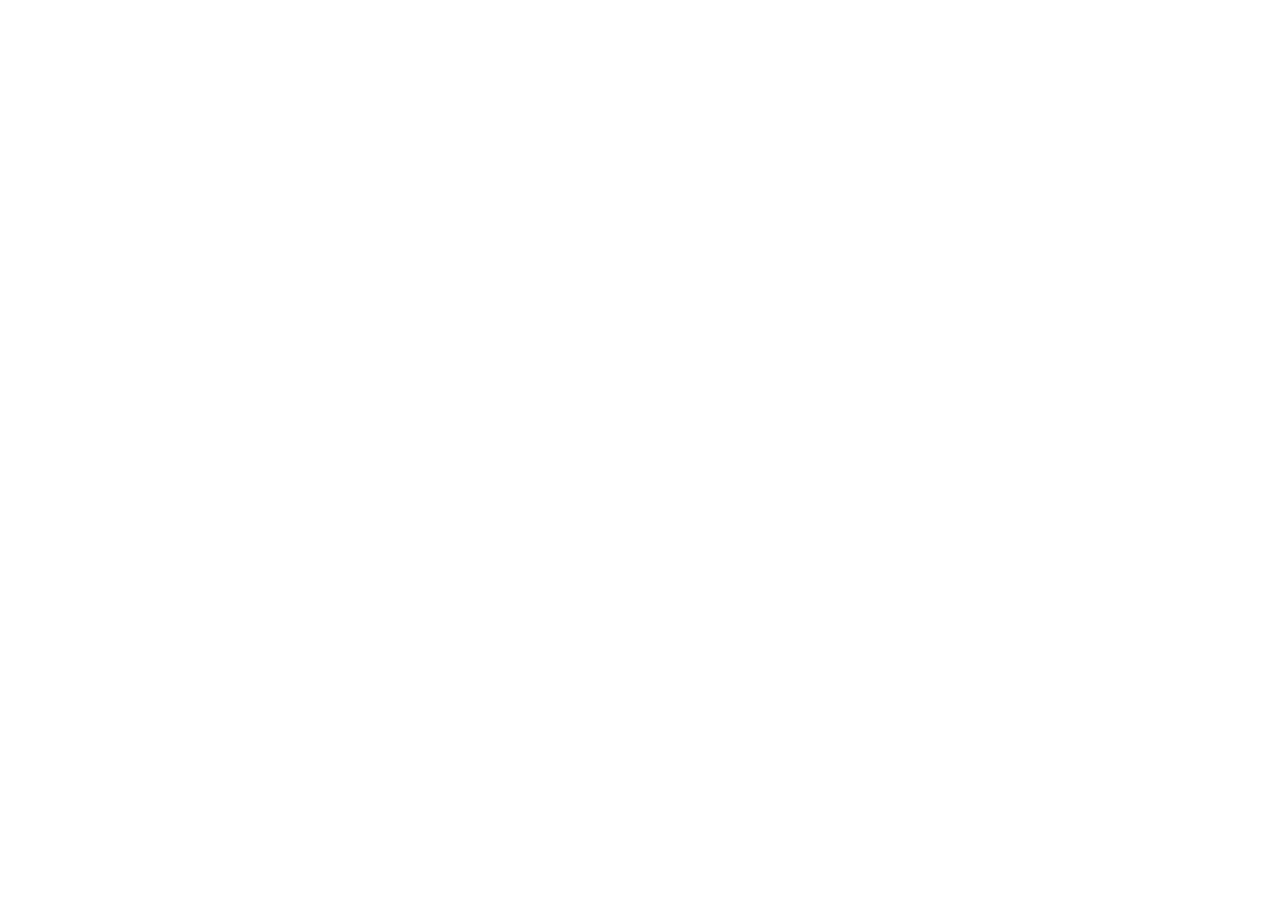
==== DOM/main.html @ 3d1edf39 "Initial commit" ====
<!DOCTYPE html>
<html>

<head>
    <meta charset="UTF-8">
    <meta name="viewport" content="width=device-width, initial-scale=1.0" />
    <title>
        DOM manipulation in JS
    </title>
    <link rel="stylesheet" href="Style.css" />
</head>

<body>
    
    <!-- <h2> HELLO JAVASCRIPT </h2> -->
<!-- 
    <div class="box"> 1ST DIV </div>
    <div class="box"> 2ND DIV </div>
    <div class="box">  3RD DIV </div> -->

<!-- part 2 -->
 <!-- <div id="box" name="JSDIV" > this is a div </div> -->

 <!-- <p class="mineClass" id="dance"> this is my class !!!!!!!!!!!</p> -->

<!-- <p id="para1" class="text"> This is a paragraph 1 </p>
<button id="button1" class="click"> this is the button</button>
<div id="div1" class="box"> this is a div</div> -->

<!-- <p id="example">This is a paragraph.</p> -->
<!-- <button id="changeStyleButton">Change Style</button> -->
<!-- 
 <div id="box" name="JSDIV" > this is a div 
    <ul>
        <li> item1 </li>
        <li> item2 </li>
        <li> item3  </li>
    </ul>
 </div> -->
 <p id="para3"> this is a simple line</p>
    <script src="DOM.js"></script>
</body>

</html>
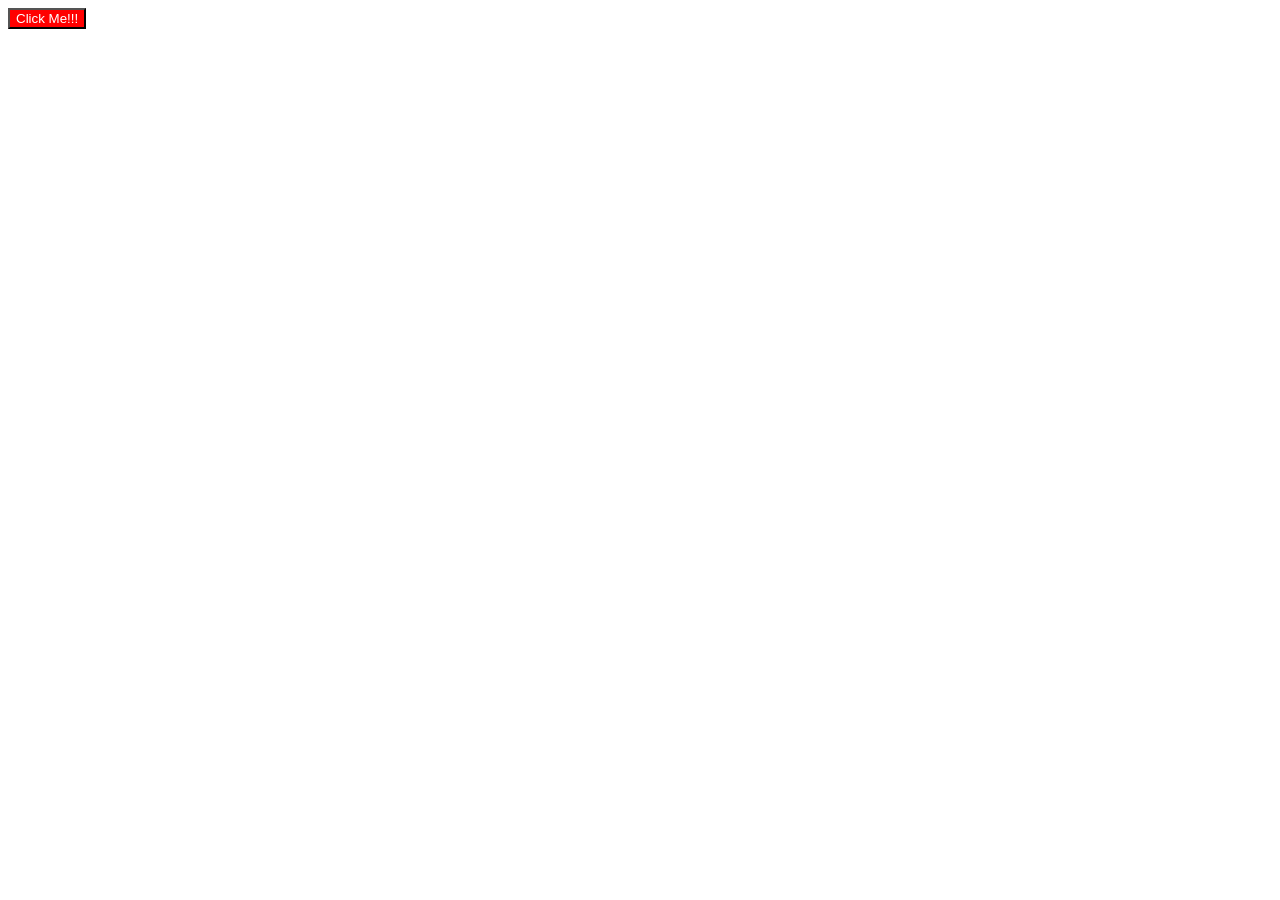
==== commit edb259d6: "Complete JavaScript fundamentals with notes, practice exercises, and examples - Added notes, practic" ====
--- a/DOM/main.html
+++ b/DOM/main.html
@@ -37,8 +37,10 @@
         <li> item3  </li>
     </ul>
  </div> -->
- <p id="para3"> this is a simple line</p>
-    <script src="DOM.js"></script>
+ <!-- <p id="para3"> this is a simple line</p>
+    <script src="DOM.js"></script> -->
+
+    <script src="DOMpractice.js"></script>
 </body>
 
-</html>+</html> 
